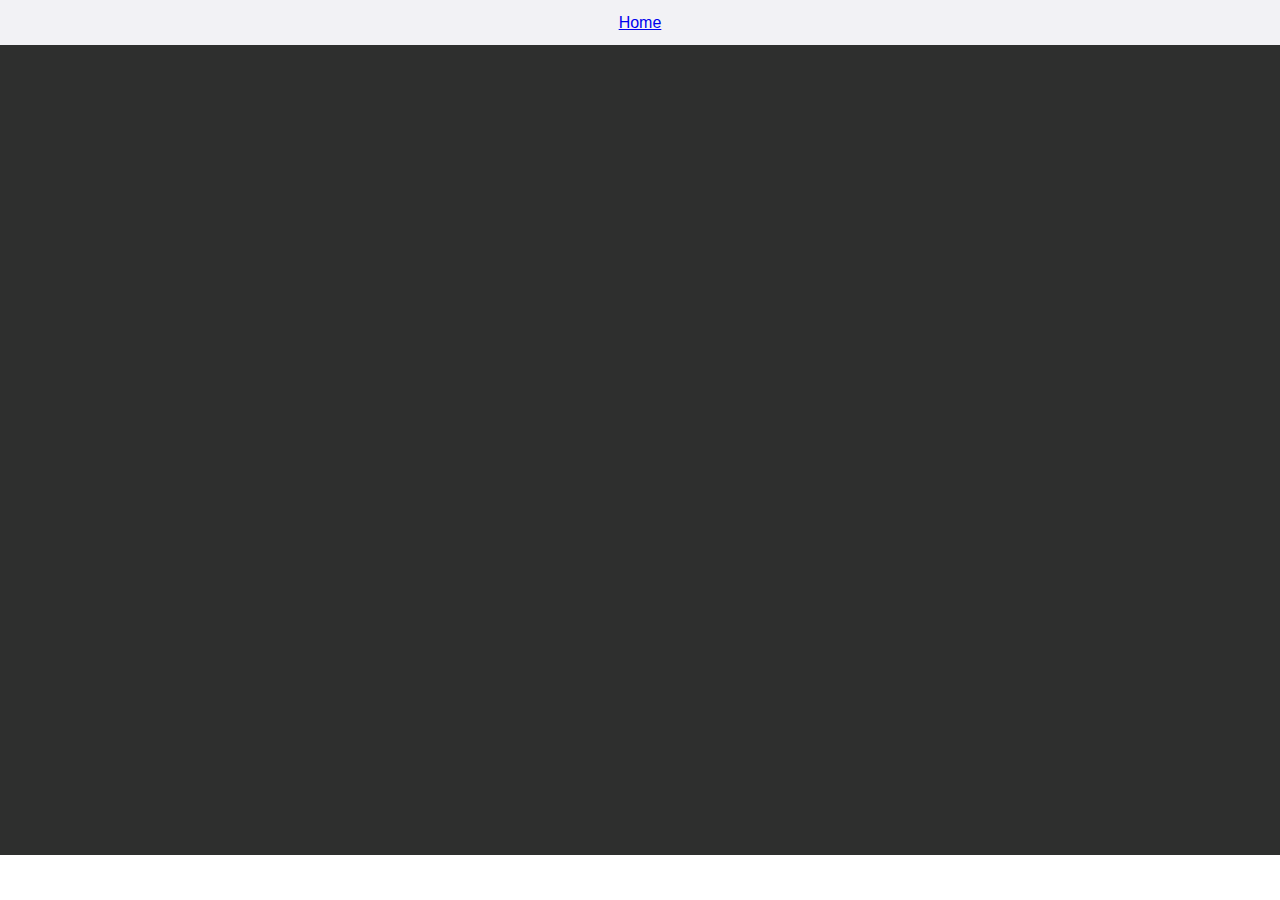
==== pokemonInfo.html @ 1441017b "added a new css file and reorganized code" ====
<!DOCTYPE html>
<html lang="en">
  <head>
    <meta charset="UTF-8" />
    <meta name="viewport" content="width=device-width, initial-scale=1.0" />
    <title>Document</title>
  </head>
  <body>
    <!DOCTYPE html>
    <html lang="en">
      <head>
        <meta charset="UTF-8" />
        <meta name="viewport" content="width=device-width, initial-scale=1.0" />
        <link rel="stylesheet" href="./assets/css/pokemonInfo.css"></style>
        <title>pokemon</title>
      </head>
      <body>
        <div class="layout">
          <header>
            <a href="/">Home</a>
          </header>
          <main>
            <div id="content"></div>
          </main>
          <footer></footer>
        </div>
        <script src="./assets/js/singlePokemonCard.js"></script>
      </body>
    </html>
  </body>
</html>
---- assets/css/pokemonInfo.css ----
html,
body,
div,
span,
applet,
object,
iframe,
h1,
h2,
h3,
h4,
h5,
h6,
p,
blockquote,
pre,
a,
abbr,
acronym,
address,
big,
cite,
code,
del,
dfn,
em,
img,
ins,
kbd,
q,
s,
samp,
small,
strike,
strong,
sub,
sup,
tt,
var,
b,
u,
i,
center,
dl,
dt,
dd,
ol,
ul,
li,
fieldset,
form,
label,
legend,
table,
caption,
tbody,
tfoot,
thead,
tr,
th,
td,
article,
aside,
canvas,
details,
embed,
figure,
figcaption,
footer,
header,
hgroup,
menu,
nav,
output,
ruby,
section,
summary,
time,
mark,
audio,
video {
  margin: 0;
  padding: 0;
  border: 0;
  font-size: 100%;
  font: inherit;
  vertical-align: baseline;
}
/* HTML5 display-role reset for older browsers */
article,
aside,
details,
figcaption,
figure,
footer,
header,
hgroup,
menu,
nav,
section {
  display: block;
}
body {
  line-height: 1;
  font-family: Arial, Helvetica, sans-serif;
}
ol,
ul {
  list-style: none;
}
blockquote,
q {
  quotes: none;
}
blockquote:before,
blockquote:after,
q:before,
q:after {
  content: "";
  content: none;
}
table {
  border-collapse: collapse;
  border-spacing: 0;
}

/* LAYOUT SETTINGS */
.layout {
  display: grid;
  grid-template-columns: 1fr;
  grid-template-rows: 5vh 90vh 5vh;
  grid-template-areas:
    "header"
    "content"
    "footer";
  min-height: 100vh;
}

@media screen and (max-width: 480px) {
  .layout {
    display: grid;
    grid-template-columns: 1fr;
    grid-template-rows: 5vh 15vh 75vh 5vh;
    grid-template-areas:
      "header"
      "content"
      "footer";
    min-height: 100vh;
  }
}

.layout header {
  display: flex;
  justify-content: center;
  align-items: center;
  height: 5vh;
  grid-area: header;
  background-color: rgb(242, 242, 245);
}

.layout main {
  display: flex;
  justify-content: center;
  grid-area: content;
  background-color: rgb(46, 47, 46);
  overflow: auto;
  padding: 15px 0;
  align-content: center;
}

/* SINGLE BIG POKEMON CARD */
#pokeContainer {
  border: white solid 2px;
  border-radius: 8px;
  background-color: aliceblue;
  color: gray;
  width: 30vw;
  height: 40vh;
  align-self: center;
  display: grid;
  justify-content: center;
  align-items: center;
  text-align: center;
  grid-template-columns: 1fr 1fr;
  grid-template-rows: 2fr 1fr 1fr;
  grid-template-areas:
    "image name"
    "image types"
    "number measures";
}

#pokeContainer p {
  grid-area: number;
  grid-row: 1/4;
  grid-column: 1/3;
  opacity: 5%;
  font-size: 300px;
  font-weight: 700;
  color: black;
}

#pokeImage {
  grid-area: image;
  grid-row: 1/4;
}

#pokeImage img {
  width: 95%;
}

#pokeContainer h1 {
  grid-area: name;
  font-weight: 700;
  font-size: xx-large;
  text-transform: capitalize;
}

.types {
  grid-area: types;
  border: white solid 2px;
  border-radius: 15px;
  padding: 2px;
  color: darkgrey;
  text-align: center;
  font-size: x-large;
  text-transform: capitalize;
}

.measures {
  grid-area: measures;
  font-size: large;
}

.measures,
.types {
  list-style-type: none;
  padding: 0%;
  display: flex;
  align-self: flex-start;
  align-content: center;
  justify-content: space-evenly;
  width: 100%;
}

@media screen and (max-width: 480px) {
  #pokeContainer {
    width: 80vw;
    height: 60vh;
    grid-template-columns: 1fr;
    grid-template-rows: 1fr 7fr 1fr 1fr;
    grid-template-areas:
      "name"
      "image"
      "types"
      "measures"
      "number";
  }

  #pokeContainer p {
    font-size: 170px;
  }
}
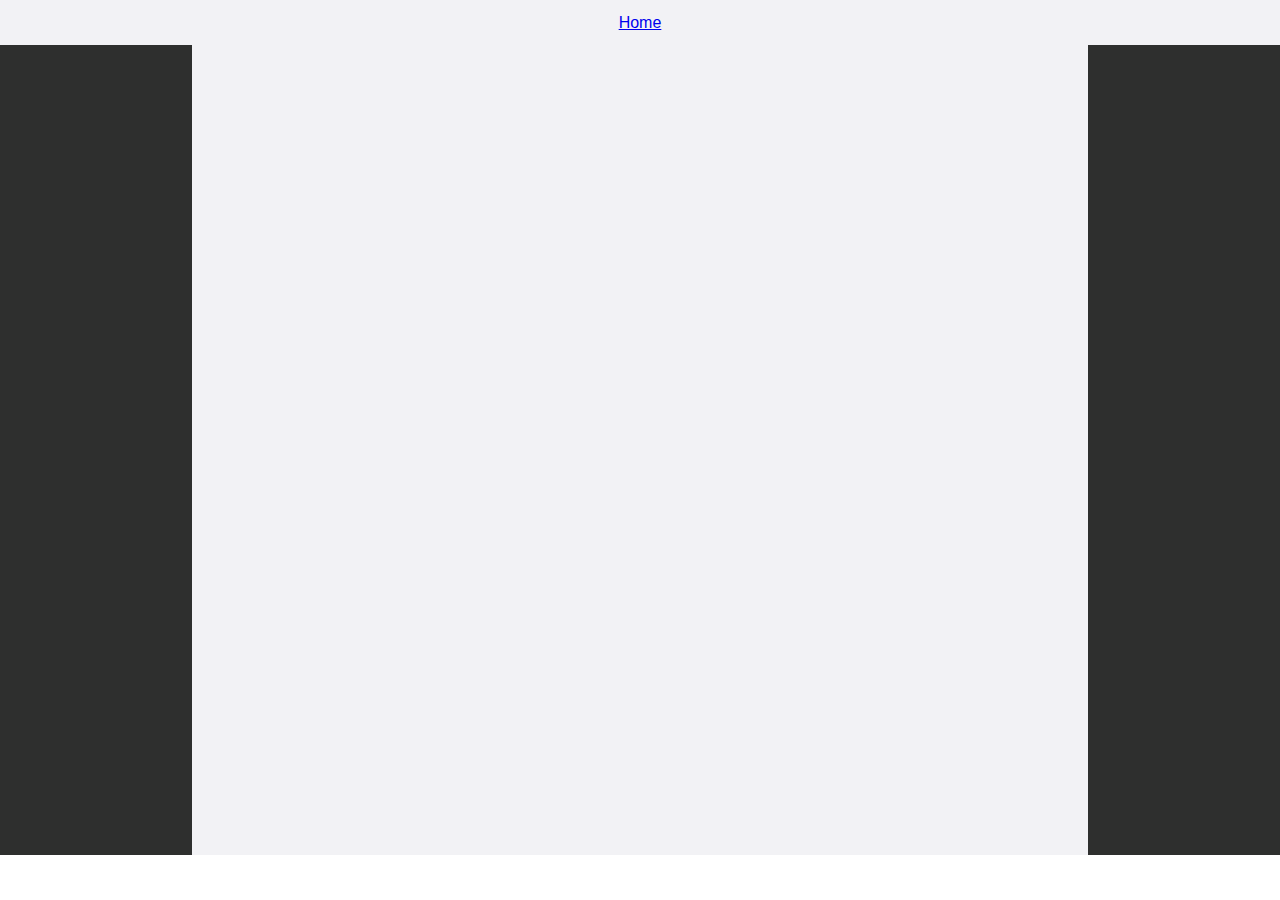
==== commit 7485f8e1: "working on smartphones media queries for single pokemon card" ====
--- a/pokemonInfo.html
+++ b/pokemonInfo.html
@@ -1,18 +1,10 @@
-<!DOCTYPE html>
 <html lang="en">
-  <head>
-    <meta charset="UTF-8" />
-    <meta name="viewport" content="width=device-width, initial-scale=1.0" />
-    <title>Document</title>
-  </head>
-  <body>
-    <!DOCTYPE html>
-    <html lang="en">
       <head>
         <meta charset="UTF-8" />
         <meta name="viewport" content="width=device-width, initial-scale=1.0" />
         <link rel="stylesheet" href="./assets/css/pokemonInfo.css"></style>
-        <title>pokemon</title>
+        <link rel="stylesheet" href="./assets/css/typeColor.css"></style>
+        <title>PokeDex</title>
       </head>
       <body>
         <div class="layout">
@@ -20,7 +12,10 @@
             <a href="/">Home</a>
           </header>
           <main>
-            <div id="content"></div>
+            <div id="columnMain">
+              <div id="content">
+              </div>
+            </div>
           </main>
           <footer></footer>
         </div>
--- a/assets/css/pokemonInfo.css
+++ b/assets/css/pokemonInfo.css
@@ -136,11 +136,12 @@
   min-height: 100vh;
 }
 
+/* layout for smartphones */
 @media screen and (max-width: 480px) {
   .layout {
     display: grid;
     grid-template-columns: 1fr;
-    grid-template-rows: 5vh 15vh 75vh 5vh;
+    grid-template-rows: 5vh 90vh 5vh;
     grid-template-areas:
       "header"
       "content"
@@ -158,45 +159,86 @@
   background-color: rgb(242, 242, 245);
 }
 
+/* have to fix this one */
 .layout main {
   display: flex;
-  justify-content: center;
   grid-area: content;
   background-color: rgb(46, 47, 46);
   overflow: auto;
-  padding: 15px 0;
   align-content: center;
+  justify-content: center;
+}
+
+#columnMain {
+  display: flex;
+  background-color: rgb(242, 242, 245);
+  width: 70vw;
+  height: 90vh;
+}
+
+#content {
+  display: grid;
+  grid-template-rows: 1fr 1fr;
+  grid-template-columns: 1fr 1fr;
+  width: 70vw;
+  grid-template-areas:
+    "PokeContainer Stats"
+    "EvolutionContainer EvolutionContainer";
+  justify-content: center;
+  justify-items: center;
+  align-items: center;
+}
+
+@media screen and (max-width: 480px) {
+  #content {
+    display: grid;
+    grid-template-rows: 2fr 1fr 3fr;
+    grid-template-columns: 1fr;
+    width: 70vw;
+    grid-template-areas:
+      "PokeContainer"
+      "Stats"
+      "EvolutionContainer";
+    justify-items: center;
+    align-items: center;
+    justify-content: center;
+  }
 }
 
 /* SINGLE BIG POKEMON CARD */
 #pokeContainer {
-  border: white solid 2px;
+  grid-area: PokeContainer;
   border-radius: 8px;
   background-color: aliceblue;
   color: gray;
-  width: 30vw;
-  height: 40vh;
-  align-self: center;
+  width: 65%;
+  height: 80%;
+  align-self: flex-end;
   display: grid;
   justify-content: center;
   align-items: center;
   text-align: center;
+  justify-self: end;
   grid-template-columns: 1fr 1fr;
   grid-template-rows: 2fr 1fr 1fr;
   grid-template-areas:
     "image name"
     "image types"
     "number measures";
+  overflow: hidden;
 }
 
 #pokeContainer p {
   grid-area: number;
-  grid-row: 1/4;
-  grid-column: 1/3;
-  opacity: 5%;
-  font-size: 300px;
+  /* grid-row: 1 / span 3;
+  grid-column: 1 / span 3;
+  font-size: 125px; */
+  font-size: xx-large;
+  opacity: 50%;
   font-weight: 700;
   color: black;
+  width: 100%;
+  text-align: center;
 }
 
 #pokeImage {
@@ -217,13 +259,18 @@
 
 .types {
   grid-area: types;
-  border: white solid 2px;
-  border-radius: 15px;
-  padding: 2px;
-  color: darkgrey;
   text-align: center;
   font-size: x-large;
   text-transform: capitalize;
+}
+
+.types li {
+  border: white solid 2px;
+  border-radius: 30px;
+  color: white;
+  padding: 6px;
+  width: 100px;
+  height: auto;
 }
 
 .measures {
@@ -242,10 +289,12 @@
   width: 100%;
 }
 
+/* pokeContainer smartphones */
 @media screen and (max-width: 480px) {
   #pokeContainer {
-    width: 80vw;
-    height: 60vh;
+    grid-area: PokeContainer;
+    width: 100%;
+    height: 100%;
     grid-template-columns: 1fr;
     grid-template-rows: 1fr 7fr 1fr 1fr;
     grid-template-areas:
@@ -256,7 +305,143 @@
       "number";
   }
 
+  #pokeContainer h1 {
+    font-size: x-large;
+    padding-top: 4px;
+  }
+
+  #pokeImage img {
+    width: 48%;
+  }
+
+  .types {
+    font-size: large;
+  }
+
+  .types li {
+    padding: 4px;
+    width: 80px;
+  }
+
+  .measures {
+    font-size: medium;
+  }
+
   #pokeContainer p {
-    font-size: 170px;
-  }
-}
+    font-size: medium;
+    padding-bottom: 4px;
+  }
+}
+
+.statsContainer {
+  grid-area: Stats;
+  border-radius: 8px;
+  background-color: rgb(63, 178, 224);
+  color: black;
+  width: 60%;
+  height: 80%;
+  align-self: flex-end;
+  display: flex;
+  flex-wrap: wrap;
+  flex-direction: column;
+  justify-content: center;
+  justify-self: start;
+  margin-left: 5%;
+  overflow: hidden;
+}
+
+.statsContainer h2 {
+  color: white;
+  font-size: xx-large;
+  font-weight: 700;
+  padding-bottom: 20px;
+  align-self: center;
+}
+
+.statsList {
+  padding-left: 10%;
+}
+
+.statsList span {
+  color: white;
+  font-weight: 100;
+  font-size: 18px;
+  letter-spacing: 0.8;
+}
+
+.statsList li {
+  font-size: 18px;
+  font-weight: 400;
+}
+
+#evolutionChainContainer {
+  grid-area: EvolutionContainer;
+  grid-column-start: -3;
+  grid-column-end: -1;
+  display: flex;
+  flex-wrap: wrap;
+  flex-direction: row;
+  justify-content: space-evenly;
+  align-content: center;
+  align-self: center;
+  text-align: center;
+  background-color: rgb(29, 29, 29);
+  color: white;
+  border-radius: 15px;
+  width: 65%;
+  height: 80%;
+  overflow: hidden;
+}
+
+/* stats container for smartphone */
+@media screen and (max-width: 480px) {
+  .statsContainer {
+    width: 100%;
+    height: 100%;
+    margin-left: 0%;
+    border-radius: 0px;
+  }
+}
+
+@media screen and (max-width: 480px) {
+  #evolutionChainContainer {
+    flex-direction: column;
+    justify-content: space-evenly;
+    border-radius: 0px;
+    width: 100%;
+    height: 100%;
+  }
+}
+.titleContainer {
+  text-align: center;
+  display: flex;
+  flex-direction: column;
+}
+.evolutionCard {
+}
+.evolutionCard img {
+  width: 8vw;
+  border: solid white 4px;
+  border-radius: 100vw;
+}
+
+.type li {
+  text-transform: capitalize;
+  padding: 4px;
+  min-width: 60px;
+}
+.name_id h3 {
+  font-weight: 500;
+}
+
+.name_id {
+  display: flex;
+  justify-content: space-evenly;
+  padding: 4px 0;
+  text-transform: capitalize;
+}
+
+.type {
+  display: flex;
+  justify-content: center;
+}
--- a/assets/css/typeColor.css
+++ b/assets/css/typeColor.css
@@ -0,0 +1,54 @@
+.pokemonTypeColor-normal {
+  background-color: #a8a878;
+}
+.pokemonTypeColor-fire {
+  background-color: #f08030;
+}
+.pokemonTypeColor-water {
+  background-color: #6890f0;
+}
+.pokemonTypeColor-electric {
+  background-color: #f8d030;
+}
+.pokemonTypeColor-grass {
+  background-color: #78c850;
+}
+.pokemonTypeColor-ice {
+  background-color: #98d8d8;
+}
+.pokemonTypeColor-fighting {
+  background-color: #c03028;
+}
+.pokemonTypeColor-poison {
+  background-color: #a040a0;
+}
+.pokemonTypeColor-ground {
+  background-color: #e0c068;
+}
+.pokemonTypeColor-flying {
+  background-color: #a890f0;
+}
+.pokemonTypeColor-psychic {
+  background-color: #f85888;
+}
+.pokemonTypeColor-bug {
+  background-color: #a8b820;
+}
+.pokemonTypeColor-rock {
+  background-color: #b8a038;
+}
+.pokemonTypeColor-ghost {
+  background-color: #705898;
+}
+.pokemonTypeColor-dragon {
+  background-color: #7038f8;
+}
+.pokemonTypeColor-dark {
+  background-color: #705848;
+}
+.pokemonTypeColor-steel {
+  background-color: #b8b8d0;
+}
+.pokemonTypeColor-fairy {
+  background-color: #ee99ac;
+}
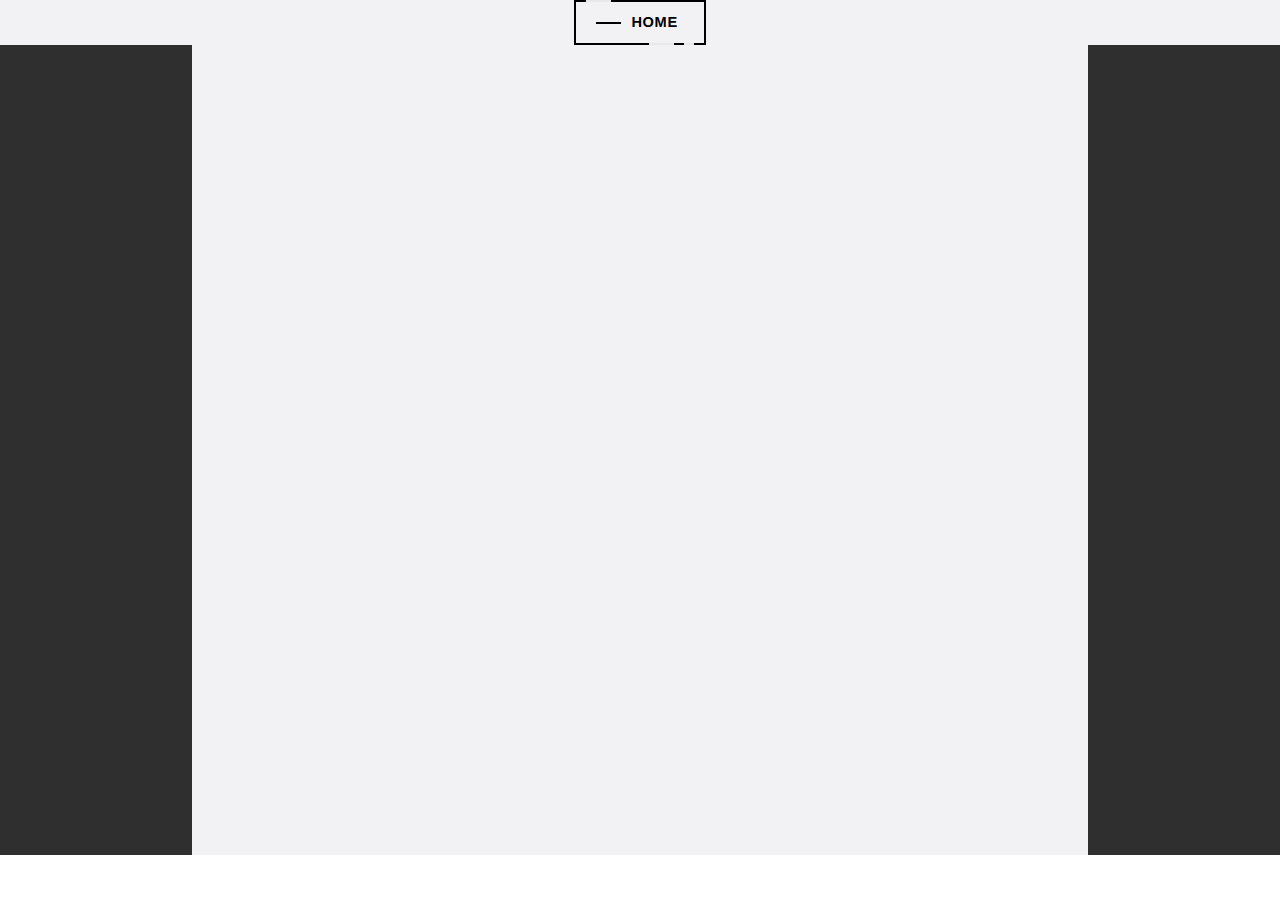
==== commit cf34e17c: "working on styling" ====
--- a/pokemonInfo.html
+++ b/pokemonInfo.html
@@ -4,12 +4,18 @@
         <meta name="viewport" content="width=device-width, initial-scale=1.0" />
         <link rel="stylesheet" href="./assets/css/pokemonInfo.css"></style>
         <link rel="stylesheet" href="./assets/css/typeColor.css"></style>
+        <link rel="stylesheet" href="./assets/css/homeBtn.css"></style>
         <title>PokeDex</title>
       </head>
       <body>
         <div class="layout">
           <header>
-            <a href="/">Home</a>
+            <a class="fancy" href="/">
+              <span class="top-key"></span>
+              <span class="text">Home</span>
+              <span class="bottom-key-1"></span>
+              <span class="bottom-key-2"></span>
+            </a>
           </header>
           <main>
             <div id="columnMain">
--- a/assets/css/pokemonInfo.css
+++ b/assets/css/pokemonInfo.css
@@ -189,12 +189,17 @@
   align-items: center;
 }
 
+/* content container for smarthphones */
 @media screen and (max-width: 480px) {
+  #columnMain {
+    width: 85vw;
+  }
+
   #content {
     display: grid;
-    grid-template-rows: 2fr 1fr 3fr;
+    grid-template-rows: 2fr 1fr 4fr;
     grid-template-columns: 1fr;
-    width: 70vw;
+    width: 85vw;
     grid-template-areas:
       "PokeContainer"
       "Stats"
@@ -306,29 +311,44 @@
   }
 
   #pokeContainer h1 {
-    font-size: x-large;
+    font-size: 1.25rem;
     padding-top: 4px;
   }
 
+  #pokeImage {
+    display: grid;
+    grid-row: 2/3;
+    max-width: 100%;
+    max-height: 100%;
+    min-height: 100%;
+    /* background-color: red; */
+    overflow: hidden;
+    align-items: center;
+  }
+
   #pokeImage img {
-    width: 48%;
-  }
-
-  .types {
-    font-size: large;
+    width: 40%;
+    min-width: 30%;
+    max-width: 40%;
+    height: auto; /* Preserves the aspect ratio of the image */
+    display: block; /* Optional: Ensures proper spacing around the image */
+    margin: 0 auto;
+  }
+
+  .types,
+  .measures,
+  #pokeContainer p {
+    font-size: 1rem;
   }
 
   .types li {
     padding: 4px;
-    width: 80px;
-  }
-
-  .measures {
-    font-size: medium;
+    width: 25%;
+    min-width: 25%;
+    max-width: 25%;
   }
 
   #pokeContainer p {
-    font-size: medium;
     padding-bottom: 4px;
   }
 }
@@ -372,6 +392,35 @@
 .statsList li {
   font-size: 18px;
   font-weight: 400;
+}
+
+/* stats container for smartphone */
+@media screen and (max-width: 480px) {
+  .statsContainer {
+    box-sizing: border-box;
+    min-width: 100%;
+    max-width: 100%;
+    min-height: 100%;
+    max-height: 100%;
+    margin-left: 0%;
+    border-radius: 0px;
+  }
+
+  .statsContainer h2 {
+    font-weight: 600;
+    padding-bottom: 0px;
+  }
+
+  .statsList span {
+    font-weight: 300;
+    letter-spacing: 0.7;
+  }
+
+  .statsContainer h2,
+  .statsList span,
+  .statsList li {
+    font-size: 1rem;
+  }
 }
 
 #evolutionChainContainer {
@@ -392,33 +441,12 @@
   height: 80%;
   overflow: hidden;
 }
-
-/* stats container for smartphone */
-@media screen and (max-width: 480px) {
-  .statsContainer {
-    width: 100%;
-    height: 100%;
-    margin-left: 0%;
-    border-radius: 0px;
-  }
-}
-
-@media screen and (max-width: 480px) {
-  #evolutionChainContainer {
-    flex-direction: column;
-    justify-content: space-evenly;
-    border-radius: 0px;
-    width: 100%;
-    height: 100%;
-  }
-}
 .titleContainer {
   text-align: center;
   display: flex;
   flex-direction: column;
 }
-.evolutionCard {
-}
+
 .evolutionCard img {
   width: 8vw;
   border: solid white 4px;
@@ -445,3 +473,32 @@
   display: flex;
   justify-content: center;
 }
+
+/* evolutionChain container for smartphone */
+@media screen and (max-width: 480px) {
+  #evolutionChainContainer {
+    flex-wrap: nowrap;
+    flex-direction: column;
+    border-radius: 0px;
+    width: 100%;
+    height: 100%;
+  }
+
+  .evolutionCard img {
+    width: 28%;
+    min-width: 20%;
+    max-width: 28%;
+    border: solid white 2px;
+  }
+
+  .name_id,
+  .type li {
+    font-size: 0.875rem;
+  }
+
+  .type li {
+    padding: 2px;
+    min-width: 25%;
+    max-width: 25%;
+  }
+}
--- a/assets/css/homeBtn.css
+++ b/assets/css/homeBtn.css
@@ -0,0 +1,107 @@
+/*  */
+.fancy {
+  justify-self: stretch;
+  grid-area: home;
+  background-color: transparent;
+  border: 2px solid #000;
+  border-radius: 0;
+  box-sizing: border-box;
+  color: #fff;
+  cursor: pointer;
+  display: inline-block;
+  float: right;
+  font-weight: 700;
+  letter-spacing: 0.05em;
+  margin: 0;
+  outline: none;
+  overflow: visible;
+  padding: 0.85em 2em;
+  position: relative;
+  text-align: center;
+  text-decoration: none;
+  text-transform: none;
+  transition: all 0.3s ease-in-out;
+  user-select: none;
+  font-size: 13px;
+}
+
+.fancy::before {
+  content: " ";
+  width: 1.5625rem;
+  height: 2px;
+  background: black;
+  top: 50%;
+  left: 1.5em;
+  position: absolute;
+  transform: translateY(-50%);
+  transform-origin: center;
+  transition: background 0.3s linear, width 0.3s linear;
+}
+
+.fancy .text {
+  font-size: 1.125em;
+  line-height: 1.33333em;
+  padding-left: 2em;
+  display: block;
+  text-align: left;
+  transition: all 0.3s ease-in-out;
+  text-transform: uppercase;
+  text-decoration: none;
+  color: black;
+}
+
+.fancy .top-key {
+  height: 2px;
+  width: 1.5625rem;
+  top: -2px;
+  left: 0.625rem;
+  position: absolute;
+  background: #e8e8e8;
+  transition: width 0.5s ease-out, left 0.3s ease-out;
+}
+
+.fancy .bottom-key-1 {
+  height: 2px;
+  width: 1.5625rem;
+  right: 1.875rem;
+  bottom: -2px;
+  position: absolute;
+  background: #e8e8e8;
+  transition: width 0.5s ease-out, right 0.3s ease-out;
+}
+
+.fancy .bottom-key-2 {
+  height: 2px;
+  width: 0.625rem;
+  right: 0.625rem;
+  bottom: -2px;
+  position: absolute;
+  background: #e8e8e8;
+  transition: width 0.5s ease-out, right 0.3s ease-out;
+}
+
+.fancy:hover {
+  color: white;
+  background: black;
+}
+
+.fancy:hover::before {
+  width: 0.9375rem;
+  background: white;
+}
+
+.fancy:hover .text {
+  color: white;
+  padding-left: 1.5em;
+}
+
+.fancy:hover .top-key {
+  left: -2px;
+  width: 0px;
+}
+
+.fancy:hover .bottom-key-1,
+.fancy:hover .bottom-key-2 {
+  right: 0;
+  width: 0;
+}
